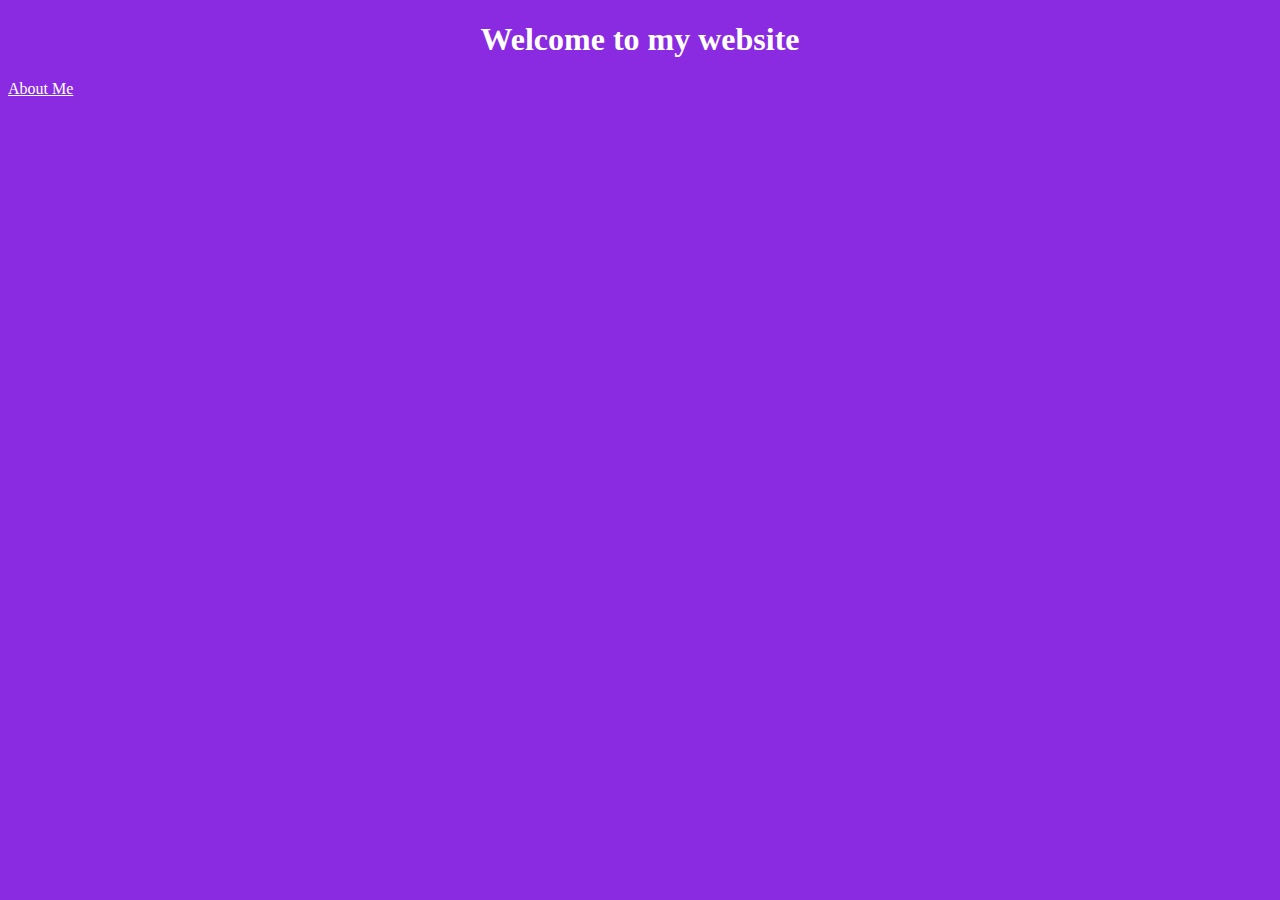
==== index.html @ 4973c714 "created the initial file structure" ====
<!DOCTYPE html>
<html lang="en">
<head>
    <meta charset="UTF-8">
    <meta name="viewport" content="width=Mh1>, initial-scale=1.0">
    <link rel="stylesheet" href="/css/styles.css"/>
    <title>Honepage</title>
</head>
<body>
    <h1>Welcome to my website</h1>
    <a href="/about.html">About Me</a>
</body>
</html>
---- css/styles.css ----
body {
    background-color: blueviolet;
}
h1 {
    text-align: center;
    color: white;   
}
a {
color: white;
}
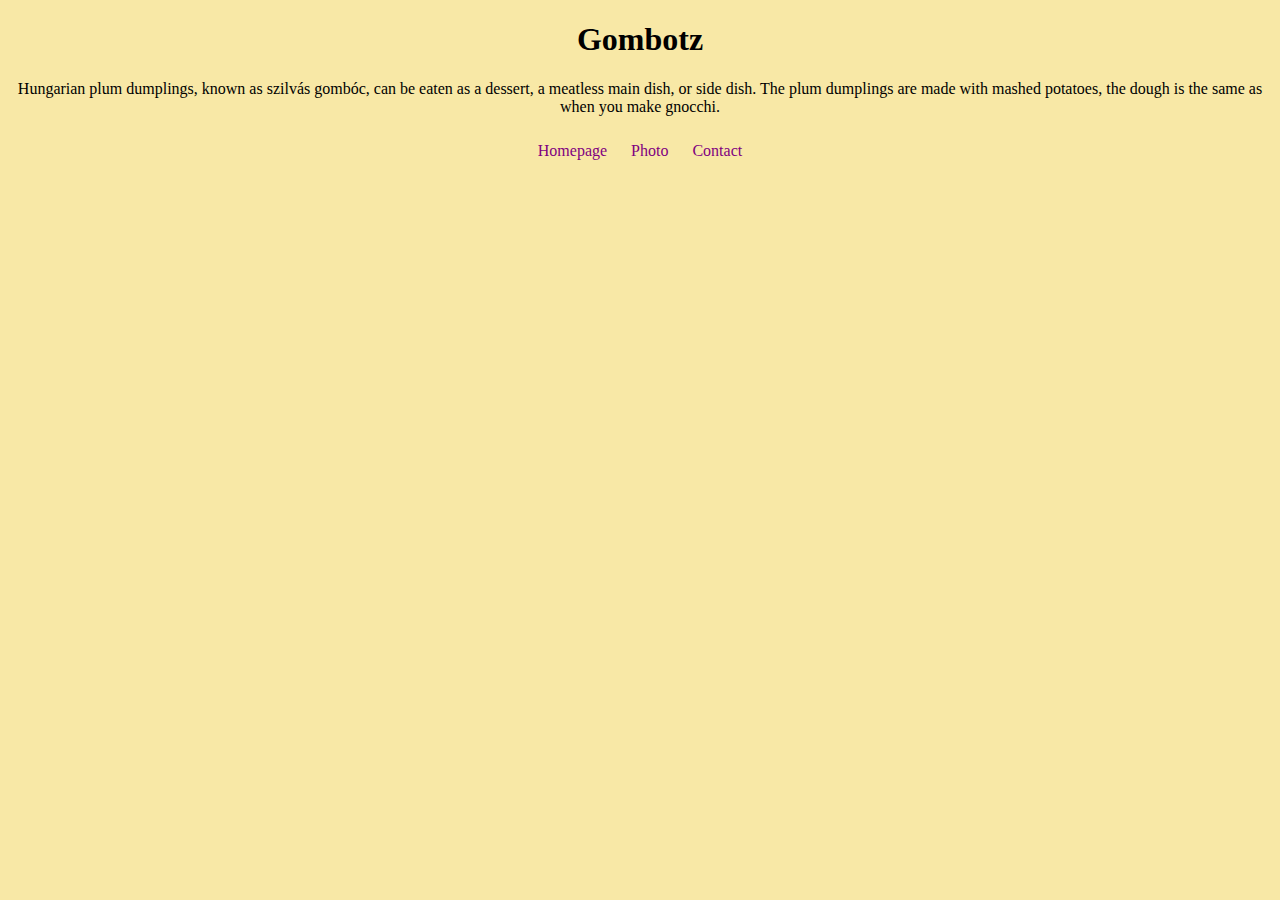
==== commit bdea87ab: "added basic html and css to static webpage" ====
--- a/index.html
+++ b/index.html
@@ -7,7 +7,12 @@
     <title>Honepage</title>
 </head>
 <body>
-    <h1>Welcome to my website</h1>
-    <a href="/about.html">About Me</a>
+    <h1>Gombotz</h1>
+    <p>Hungarian plum dumplings, known as szilvás gombóc, can be eaten as a dessert, a meatless main dish, or side dish. The plum dumplings are made with mashed potatoes, the dough is the same as when you make gnocchi.</p>
+  <footer>
+    <a href="/">Homepage</a>
+    <a href="/photo.html">Photo</a>
+    <a href="/contact.html">Contact</a>
+    </footer>
 </body>
 </html>--- a/css/styles.css
+++ b/css/styles.css
@@ -1,10 +1,26 @@
 body {
-    background-color: blueviolet;
+    background-color: #F8E8A6;
+    text-align: center;
 }
 h1 {
     text-align: center;
-    color: white;   
+    color: black;   
 }
-a {
-color: white;
+
+.dumpling-photo {
+        max-width: 60%;
+        border-radius: 10px;
+        display: block;
+        margin: 30px auto;
+    }
+footer a {
+color: purple;
+display: inline-flex;
+margin: 10px;
+text-decoration: none;
 }
+
+a:hover{
+cursor: pointer;
+text-decoration: underline;
+}
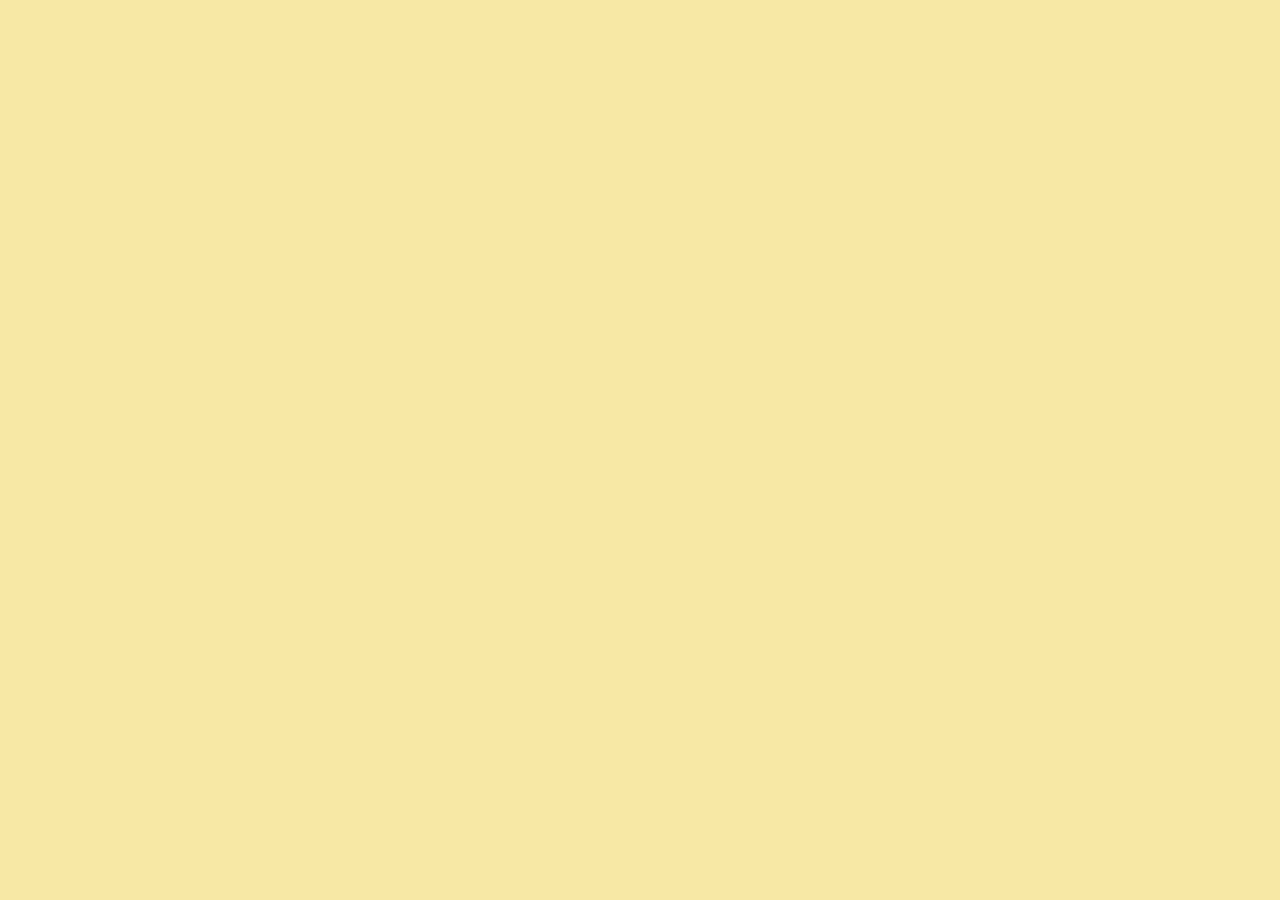
==== commit 85a9b34c: "add meta description" ====
--- a/index.html
+++ b/index.html
@@ -4,7 +4,8 @@
     <meta charset="UTF-8">
     <meta name="viewport" content="width=Mh1>, initial-scale=1.0">
     <link rel="stylesheet" href="/css/styles.css"/>
-    <title>Honepage</title>
+    <title>The best recipe for Gombotz - gombotz.com/title>
+        <meta name="description" content="how to make gombotz at home">
 </head>
 <body>
     <h1>Gombotz</h1>
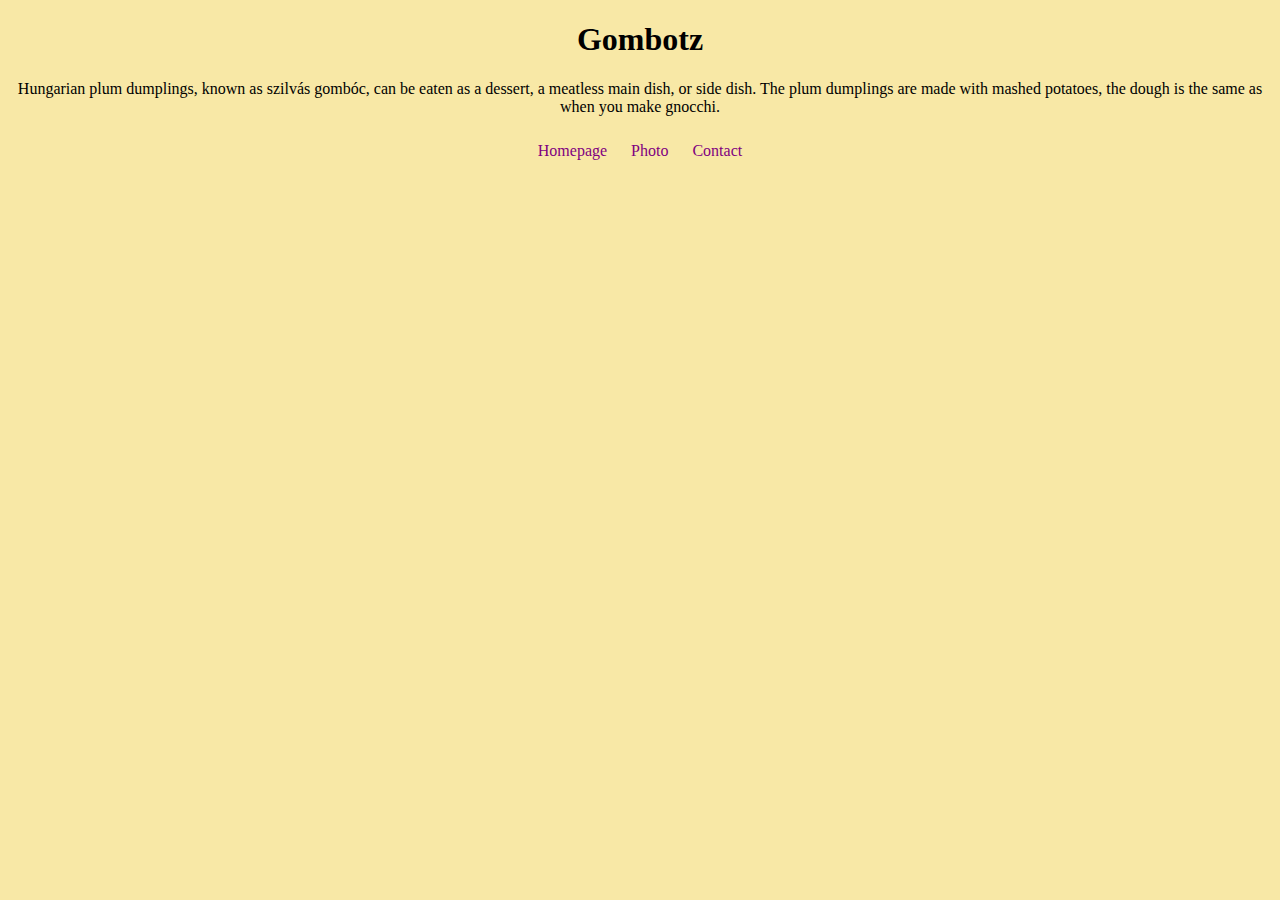
==== commit 31db9264: "updated meta description" ====
--- a/index.html
+++ b/index.html
@@ -4,8 +4,8 @@
     <meta charset="UTF-8">
     <meta name="viewport" content="width=Mh1>, initial-scale=1.0">
     <link rel="stylesheet" href="/css/styles.css"/>
-    <title>The best recipe for Gombotz - gombotz.com/title>
-        <meta name="description" content="how to make gombotz at home">
+    <title>The best recipe for Gombotz - gombotz.com</title>
+        <meta name="description" content="how to make gombotz at home"/>
 </head>
 <body>
     <h1>Gombotz</h1>
